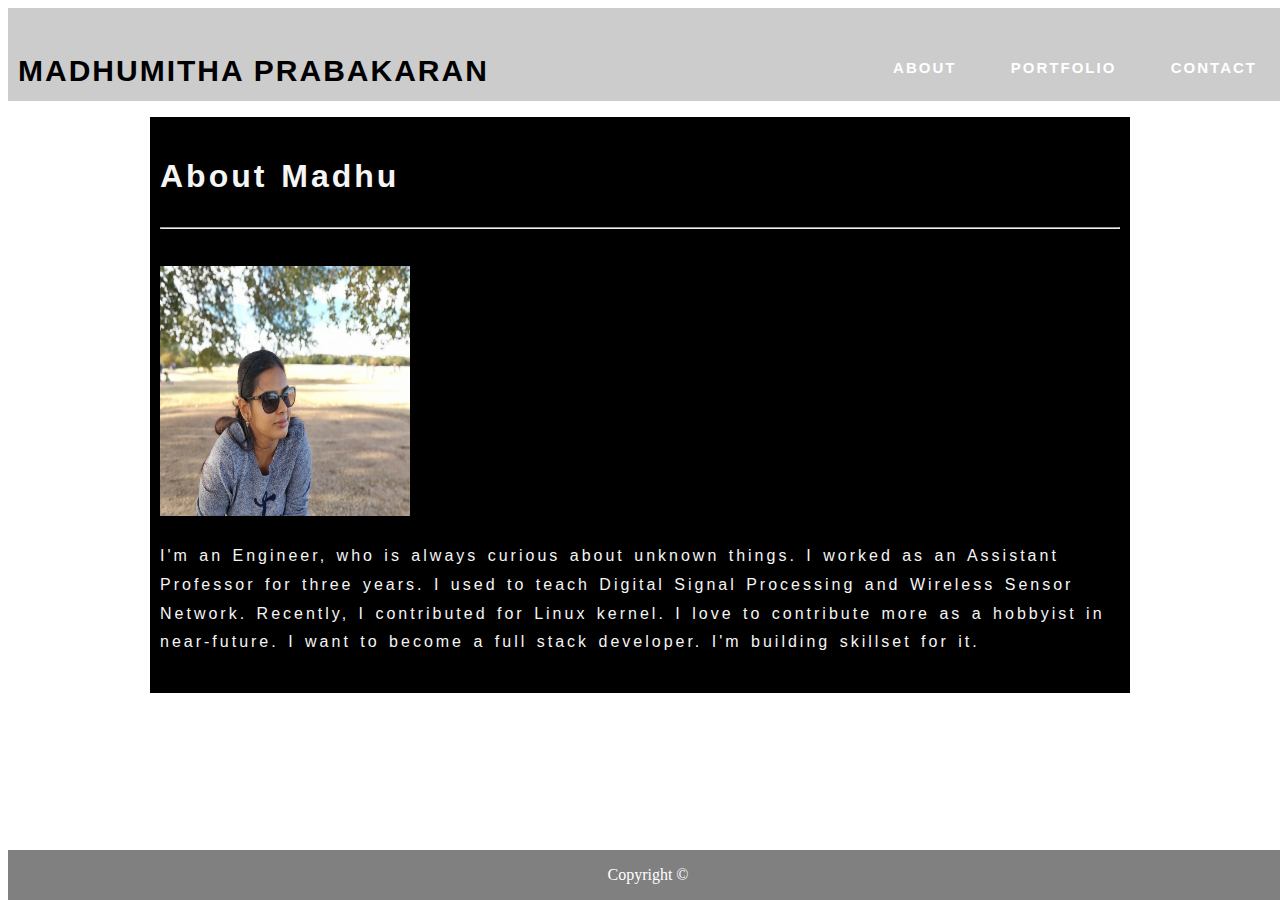
==== index.html @ 201b6ed0 "Today's work" ====
<!DOCTYPE html>
<html lang="en">
<head>
    <meta charset="UTF-8" />

    <title> Portfolio Page </title>

    <link rel="stylesheet" type="text/css" href="assets/css/style.css">

</head>

<body>
    <div class="header"> 
    <header> 
        <div>
        <h1> MADHUMITHA PRABAKARAN  </h1>
        </div> 
        <ul>
            <li> <a href="#">About</a></li>
            <li> <a href="#">Portfolio</a></li>
            <li> <a href="#">Contact</a></li>
        </ul>
        
    </header>
</div>

<div id="Content"> 

    <h1> About Madhu </h1>

    <hr>
    <br>
    <img src="assets/images/madhu.jpg" alt="Profile Picture" width="250px" height="250px">

    <p> 
        I'm an Engineer, who is always curious about unknown things. 
        I worked as an Assistant Professor for three years.
        I used to teach Digital Signal Processing and Wireless Sensor Network.
        Recently, I contributed for Linux kernel. 
        I love to contribute more as a hobbyist in near-future. 
        I want to become a full stack developer. I'm building skillset for it.  

    </p>
        
    <p>
        
    </p>
</div>


</body>

<footer>
    
    <p> Copyright &copy; </p>

</footer>
</html>
---- assets/css/style.css ----
html {
    background-color:  #ffffff;

}

/* Header Section */

.header {
background-color: rgba(0,0,0,.2);
color: blue;
width: 100%;
margin: 0 auto;
font-family: Arial, Helvetica, sans-serif;

padding-top: 10px;
    padding-right: 10px;
    padding-left: 10px;
}

.header h1 {
display: block;
color: black;
font-size: 30px;
font-family: 'Raleway', sans-serif;
letter-spacing: 2px;
font-weight: 800;
float: left;
padding: auto;
}
  
.header ul{
    text-align: right;
}

.header ul li{
    list-style: none;
    display: inline-block;
}

.header ul li a {
    display: block;
    text-decoration: none;
    text-transform: uppercase;
    color: #fff;
    font-size: 15px;
    font-family: Arial, Helvetica, sans-serif;
    letter-spacing: 2px;
    font-weight: 600;
    padding: 25px;
}

.header ul li a:hover{
    background-color: gray;
}

#Content {
    background-color: black;
    color: whitesmoke;
    letter-spacing: 3px;
    line-height: 1.8;
    word-spacing: 2px;
    font-family: Verdana, Geneva, Tahoma, sans-serif;


    width: 960px;
    margin: 0 auto;
    
    padding-top: 10px;
    padding-bottom: 20px;
    padding-right: 10px;
    padding-left: 10px;
    
}

/* Footer section */

footer {

    position: absolute;
    bottom: 0;
    width: 100%;
    background-color: gray;

}

footer p {
    text-align: center;
    color: white;
   
}

/* contact form */



input[type=text], select, textarea {

    width: 100%;
    padding: 10px;
    border: 1px solid #ccc;
    border-radius: 4px;
    box-sizing: border-box;
    margin-top:6px;
    margin-bottom: 16px;
    font-size: 15px;

}


input[type=submit]{
    background-color: skyblue;
    color:beige;
    padding: 12px 20px;
    border: none;
    border-radius: 4px;
    cursor: pointer;
    font-size: 20px;
    
}

input[type=submit]:hover {
    background-color: skyblue;
    font-family: Arial, Helvetica, sans-serif;
    
}

.Contact{
    border-radius: 5px;
    padding: 20px;
    background-color: #f2f2f2;
    font-family: Arial, Helvetica, sans-serif;

    margin: 0 auto;
    width: 960px;
    

}
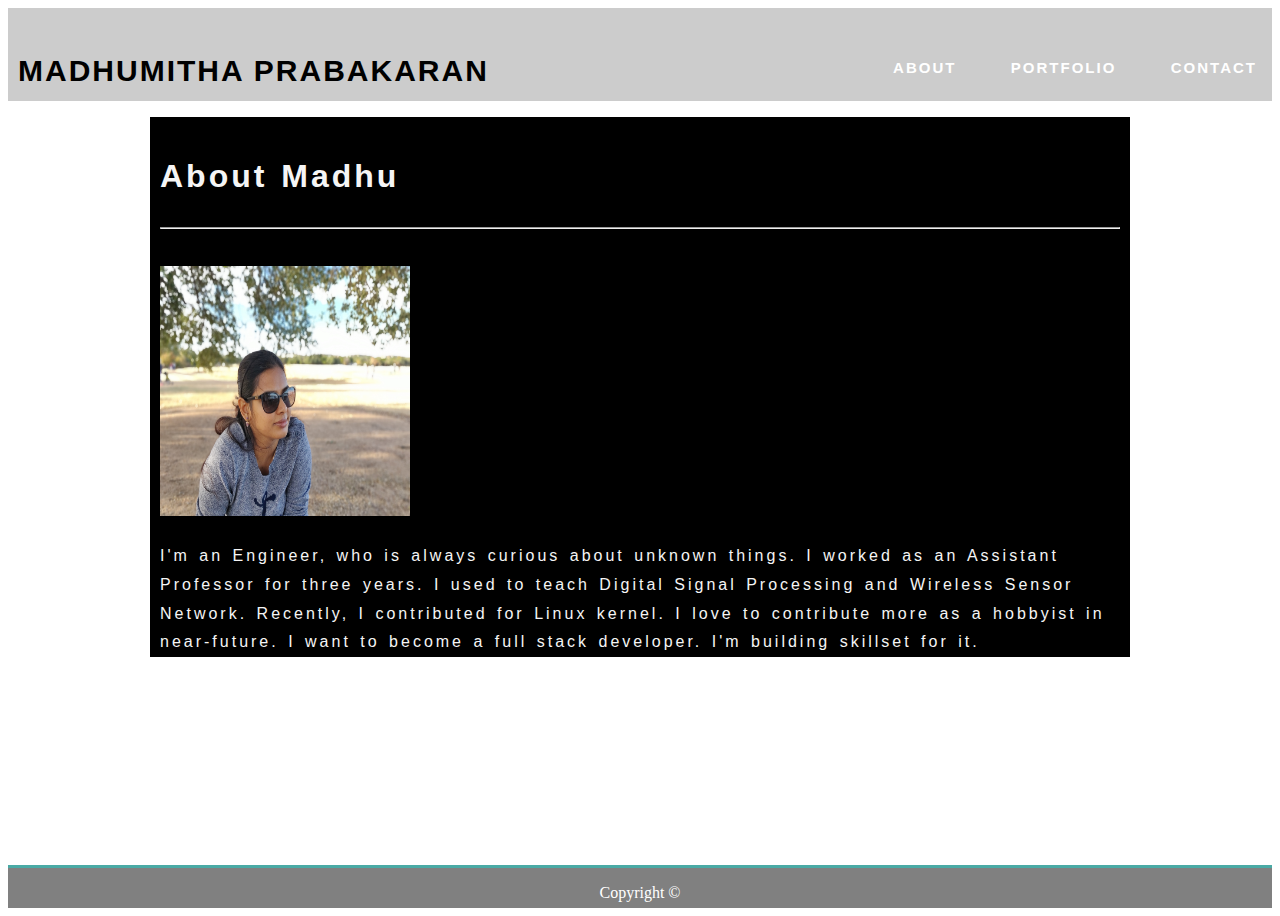
==== commit 12374c48: "Implement Portfolio page and modify footer for html pages." ====
--- a/index.html
+++ b/index.html
@@ -3,18 +3,17 @@
 <head>
     <meta charset="UTF-8" />
 
-    <title> Portfolio Page </title>
+    <title> About Madhu </title>
 
     <link rel="stylesheet" type="text/css" href="assets/css/style.css">
 
 </head>
 
 <body>
-    <div class="header"> 
+<div class="page-container"> 
+<div class="header" > 
     <header> 
-        <div>
-        <h1> MADHUMITHA PRABAKARAN  </h1>
-        </div> 
+        <h1> MADHUMITHA PRABAKARAN  </h1> 
         <ul>
             <li> <a href="#">About</a></li>
             <li> <a href="#">Portfolio</a></li>
@@ -42,17 +41,13 @@
 
     </p>
         
-    <p>
-        
-    </p>
 </div>
-
-
-</body>
-
-<footer>
+ 
+<footer class="footer">
     
     <p> Copyright &copy; </p>
 
 </footer>
+</div>
+</body>
 </html>--- a/assets/css/style.css
+++ b/assets/css/style.css
@@ -1,6 +1,12 @@
 html {
     background-color:  #ffffff;
 
+}
+
+.page-container {
+    position: relative;
+    min-height: 100vh;
+    overflow: auto;
 }
 
 /* Header Section */
@@ -66,7 +72,7 @@
     margin: 0 auto;
     
     padding-top: 10px;
-    padding-bottom: 20px;
+    padding-bottom: 2.5 rem;
     padding-right: 10px;
     padding-left: 10px;
     
@@ -74,22 +80,24 @@
 
 /* Footer section */
 
-footer {
+.footer {
 
     position: absolute;
     bottom: 0;
     width: 100%;
+    height: 2.5rem;
     background-color: gray;
+    border-top: 3px solid #4aaaa5;
 
 }
 
-footer p {
+.footer p {
     text-align: center;
     color: white;
    
 }
 
-/* contact form */
+/* Contact form */
 
 
 
@@ -124,7 +132,7 @@
     
 }
 
-.Contact{
+#Contact {
     border-radius: 5px;
     padding: 20px;
     background-color: #f2f2f2;
@@ -132,6 +140,49 @@
 
     margin: 0 auto;
     width: 960px;
+}
+
+/* Portfolio pages */
+
+#Portfolio {
+
+    background-color: #ffffff;
+    margin: 0 auto;
+    width: 960px;
+
+    border-radius: 5px;
+    padding: 20px;
+
+}
+
+.container_img  img{
+    display: block;
+    float:left;
+    margin: 0 auto;
+    padding: 20px;
+    width: 230px;
+    height: 230px;
     
+}
+
+.container_img #Books{
+    clear:left;
+}
+
+.container_img #Kernel{
+    clear: left;
+}
+
+.text-wrapper{
+    width: 100%;
+    position: relative;
+    margin-top: -40%;
+}
+
+.text-wrapper h2{
+    text-align: center;
+    color: black;
+    font-size: 10vw;
+    font-family: 'Times New Roman', Times, serif;
 
 }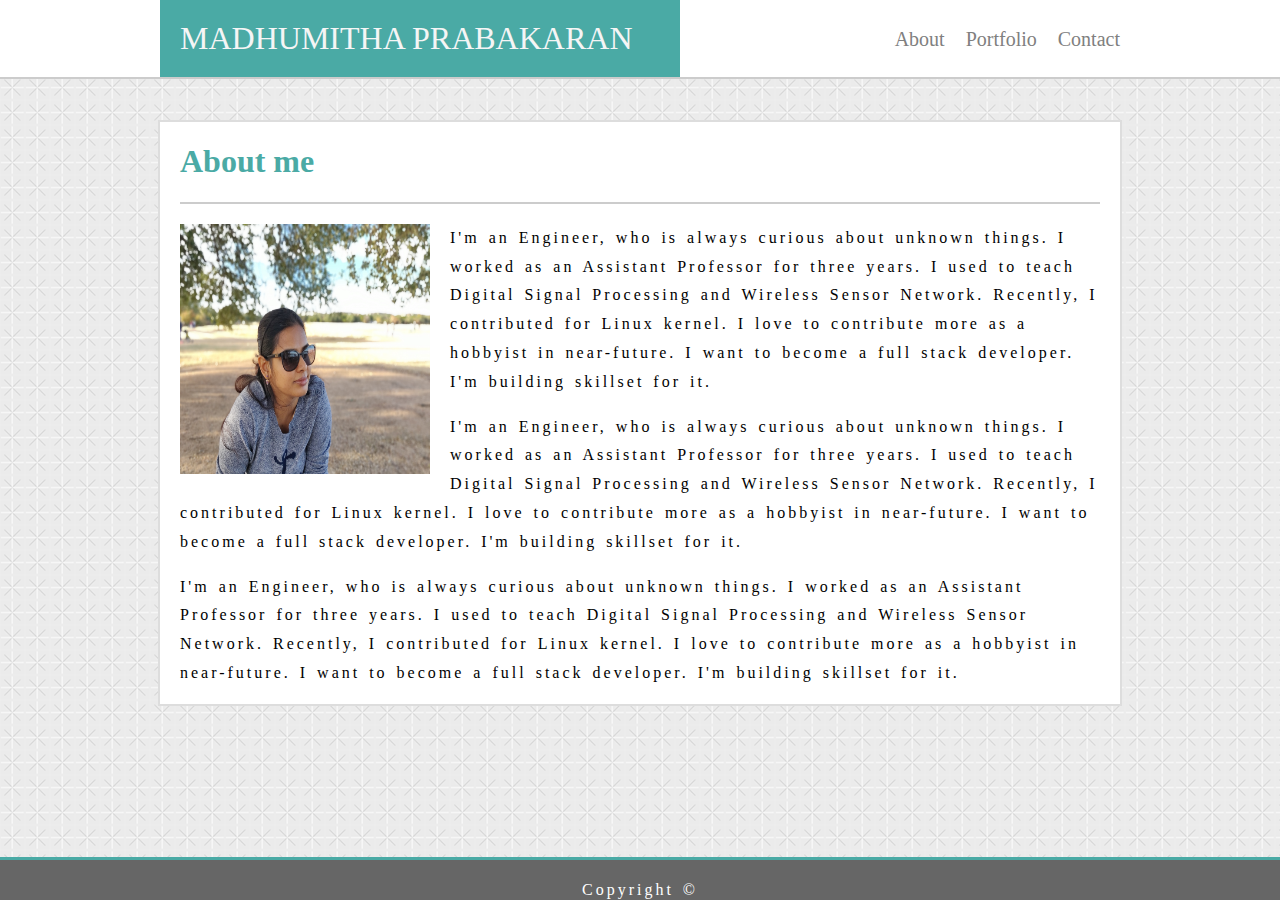
==== commit da169b80: "Message" ====
--- a/index.html
+++ b/index.html
@@ -10,44 +10,73 @@
 </head>
 
 <body>
-<div class="page-container"> 
+
 <div class="header" > 
-    <header> 
-        <h1> MADHUMITHA PRABAKARAN  </h1> 
-        <ul>
-            <li> <a href="#">About</a></li>
-            <li> <a href="#">Portfolio</a></li>
-            <li> <a href="#">Contact</a></li>
-        </ul>
-        
-    </header>
+
+    <div class="container"> 
+
+            <div class="logo"> 
+                <a href="#"> MADHUMITHA PRABAKARAN </a> 
+             </div>
+    
+        <div class="nav">  
+            <nav> 
+                <ul>
+                    <li> <a href="#">About</a></li>
+                    <li> <a href="#">Portfolio</a></li>
+                    <li> <a href="#">Contact</a></li>
+                </ul>
+            </nav>
+        </div>   
+    </div>       
 </div>
 
-<div id="Content"> 
+<div class="content"> 
+    
+       <div class="heading"> 
+            <h1> About me </h1>
+        </div>
 
-    <h1> About Madhu </h1>
-
-    <hr>
-    <br>
-    <img src="assets/images/madhu.jpg" alt="Profile Picture" width="250px" height="250px">
-
-    <p> 
+        <div class=profile> 
+                <img src="assets/images/madhu.jpg" alt="Profile Picture" width="250px" height="250px">
+        
+            <p> 
         I'm an Engineer, who is always curious about unknown things. 
         I worked as an Assistant Professor for three years.
         I used to teach Digital Signal Processing and Wireless Sensor Network.
         Recently, I contributed for Linux kernel. 
         I love to contribute more as a hobbyist in near-future. 
         I want to become a full stack developer. I'm building skillset for it.  
+            </p>
+    
+            <p>
+        I'm an Engineer, who is always curious about unknown things. 
+        I worked as an Assistant Professor for three years.             I used to teach Digital Signal Processing and Wireless Sensor Network.
+            Recently, I contributed for Linux kernel. 
+            I love to contribute more as a hobbyist in near-future. 
+            I want to become a full stack developer. I'm building skillset for it.  
+            </p>
+        
+            <p> 
+        I'm an Engineer, who is always curious about unknown things. 
+        I worked as an Assistant Professor for three years.
+        I used to teach Digital Signal Processing and Wireless Sensor Network.
+        Recently, I contributed for Linux kernel. 
+        I love to contribute more as a hobbyist in near-future. 
+        I want to become a full stack developer. I'm building skillset for it.
+            </p>
+        </div>      
+    
+</div>
 
-    </p>
-        
-</div>
  
+<div class="footer"> 
 <footer class="footer">
     
     <p> Copyright &copy; </p>
 
 </footer>
 </div>
+
 </body>
 </html>--- a/assets/css/style.css
+++ b/assets/css/style.css
@@ -1,100 +1,134 @@
-html {
-    background-color:  #ffffff;
-
-}
-
-.page-container {
-    position: relative;
-    min-height: 100vh;
-    overflow: auto;
-}
-
-/* Header Section */
+
+
+body {
+    width:100%;
+    margin: auto;
+    background-image: url('../images/criss-cross.png');
+}
+
+.container {
+    width: 960px;
+    margin: 0 auto;
+}
 
 .header {
-background-color: rgba(0,0,0,.2);
-color: blue;
-width: 100%;
-margin: 0 auto;
-font-family: Arial, Helvetica, sans-serif;
-
-padding-top: 10px;
-    padding-right: 10px;
-    padding-left: 10px;
-}
-
-.header h1 {
-display: block;
-color: black;
-font-size: 30px;
-font-family: 'Raleway', sans-serif;
-letter-spacing: 2px;
-font-weight: 800;
-float: left;
-padding: auto;
-}
-  
-.header ul{
-    text-align: right;
-}
-
-.header ul li{
+    z-index: 1;
+    background: #ffffff;
+    width: 100%;
+    
+    position: absolute;
+    top:0;
+    left: 0;
+    right:0;
+    border-style: solid;
+    border-color: #cccccc;
+
+    border-width: 2px;
+    border-left-style: hidden;
+    border-right-style: hidden;
+    border-top-style: hidden;
+
+}
+
+.logo {
+    background-color: #4aaaa5;
+    width: 500px;
+    padding-top: 20px;
+    padding-bottom: 20px;
+    float: left;
+    text-align: justify;
+    padding-left: 20px;
+    font-size: 200%;
+    font-family: 'Times New Roman', Times, serif;
+    text-align: justify;
+}
+
+.logo a {
+    color: whitesmoke;
+}
+
+a {
+    text-decoration: none;
+}
+
+li {
     list-style: none;
-    display: inline-block;
-}
-
-.header ul li a {
-    display: block;
-    text-decoration: none;
-    text-transform: uppercase;
-    color: #fff;
-    font-size: 15px;
-    font-family: Arial, Helvetica, sans-serif;
-    letter-spacing: 2px;
-    font-weight: 600;
-    padding: 25px;
-}
-
-.header ul li a:hover{
-    background-color: gray;
-}
-
-#Content {
-    background-color: black;
-    color: whitesmoke;
+    float: left;
+    margin-left: 10px;
+    padding-left: 11px;
+    padding-top: 12px;
+    font-family: 'Times New Roman', Times, serif;
+    font-size: 20px;
+}
+
+.nav {
+    float: right;
+}
+
+.nav a {
+    color: gray;
+}
+
+/* Content Section */
+
+.content {
+    background-color: #ffffff;
+    width: 920px;
+    margin: 0 auto;
+
+    margin-top: 120px;
+    
+    border-style: solid;
+    border-color: #dddddd;
+
+    border-width: 2px;
+
+    padding-left: 20px;
+    padding-right: 20px;
+}
+
+.heading {
+    color: #4aaaa5;
+    border-style: solid;
+    border-color: #cccccc;
+
+    border-width: 2px;
+    border-left-style: hidden;
+    border-right-style: hidden;
+    border-top-style: hidden;
+}
+
+.profile
+{
+    margin-top: 20px;
+}
+
+img {
+    margin-right:20px;
+    float: left;
+}
+
+ p {
     letter-spacing: 3px;
     line-height: 1.8;
     word-spacing: 2px;
-    font-family: Verdana, Geneva, Tahoma, sans-serif;
-
-
-    width: 960px;
-    margin: 0 auto;
-    
-    padding-top: 10px;
-    padding-bottom: 2.5 rem;
-    padding-right: 10px;
-    padding-left: 10px;
-    
-}
-
+    font-family: 'Times New Roman', Times, serif;
+}
 /* Footer section */
 
 .footer {
-
-    position: absolute;
+    position: fixed;
     bottom: 0;
     width: 100%;
     height: 2.5rem;
-    background-color: gray;
+    background-color: #666666;
     border-top: 3px solid #4aaaa5;
 
 }
 
 .footer p {
     text-align: center;
-    color: white;
-   
+    color: white; 
 }
 
 /* Contact form */
@@ -116,7 +150,7 @@
 
 
 input[type=submit]{
-    background-color: skyblue;
+    background-color: #4aaaa5;
     color:beige;
     padding: 12px 20px;
     border: none;
@@ -135,13 +169,26 @@
 #Contact {
     border-radius: 5px;
     padding: 20px;
-    background-color: #f2f2f2;
+    background-color: #ffffff;
     font-family: Arial, Helvetica, sans-serif;
 
     margin: 0 auto;
     width: 960px;
-}
-
+    margin-top: 120px;
+}
+
+#con_head {
+    color: #4aaaa5;
+    border-style: solid;
+    border-color: #cccccc;
+
+    border-width: 2px;
+    border-left-style: hidden;
+    border-right-style: hidden;
+    border-top-style: hidden;
+
+    padding-bottom: 10px;
+}
 /* Portfolio pages */
 
 #Portfolio {
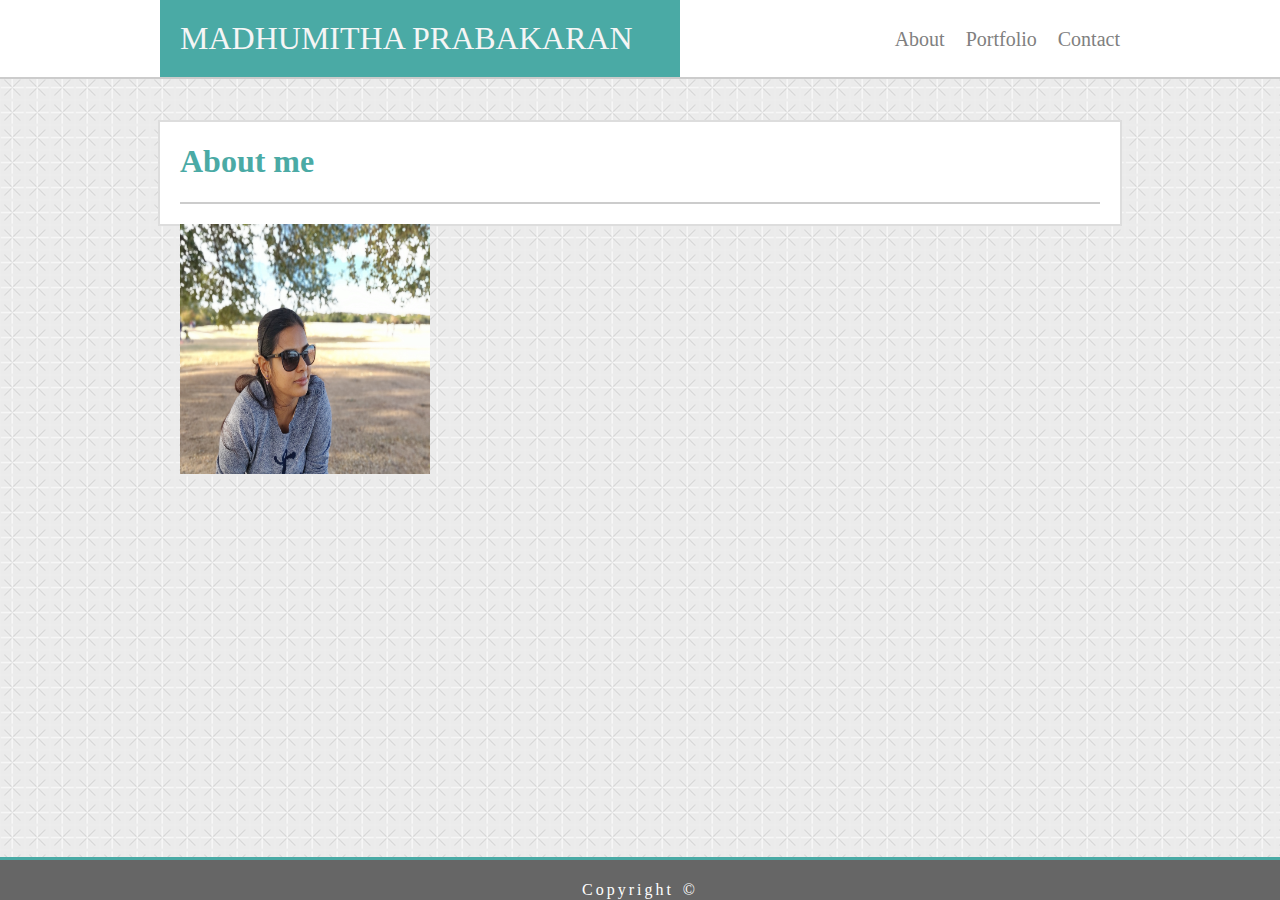
==== commit bdbae143: "Update index.html" ====
--- a/index.html
+++ b/index.html
@@ -22,9 +22,9 @@
         <div class="nav">  
             <nav> 
                 <ul>
-                    <li> <a href="#">About</a></li>
-                    <li> <a href="#">Portfolio</a></li>
-                    <li> <a href="#">Contact</a></li>
+                    <li> <a href="index.html">About</a></li>
+                    <li> <a href="portfolio.html">Portfolio</a></li>
+                    <li> <a href="contact.html">Contact</a></li>
                 </ul>
             </nav>
         </div>   
@@ -38,33 +38,11 @@
         </div>
 
         <div class=profile> 
-                <img src="assets/images/madhu.jpg" alt="Profile Picture" width="250px" height="250px">
+                <img src="assets/images/madhu.jpg" alt="Profile Picture">
         
-            <p> 
-        I'm an Engineer, who is always curious about unknown things. 
-        I worked as an Assistant Professor for three years.
-        I used to teach Digital Signal Processing and Wireless Sensor Network.
-        Recently, I contributed for Linux kernel. 
-        I love to contribute more as a hobbyist in near-future. 
-        I want to become a full stack developer. I'm building skillset for it.  
-            </p>
-    
-            <p>
-        I'm an Engineer, who is always curious about unknown things. 
-        I worked as an Assistant Professor for three years.             I used to teach Digital Signal Processing and Wireless Sensor Network.
-            Recently, I contributed for Linux kernel. 
-            I love to contribute more as a hobbyist in near-future. 
-            I want to become a full stack developer. I'm building skillset for it.  
-            </p>
+        <p> 
         
-            <p> 
-        I'm an Engineer, who is always curious about unknown things. 
-        I worked as an Assistant Professor for three years.
-        I used to teach Digital Signal Processing and Wireless Sensor Network.
-        Recently, I contributed for Linux kernel. 
-        I love to contribute more as a hobbyist in near-future. 
-        I want to become a full stack developer. I'm building skillset for it.
-            </p>
+        </p>
         </div>      
     
 </div>
@@ -79,4 +57,4 @@
 </div>
 
 </body>
-</html>+</html>
--- a/assets/css/style.css
+++ b/assets/css/style.css
@@ -12,7 +12,6 @@
 }
 
 .header {
-    z-index: 1;
     background: #ffffff;
     width: 100%;
     
@@ -75,8 +74,10 @@
     background-color: #ffffff;
     width: 920px;
     margin: 0 auto;
+    position: relative;
 
     margin-top: 120px;
+    margin-bottom: 50px;
     
     border-style: solid;
     border-color: #dddddd;
@@ -85,6 +86,11 @@
 
     padding-left: 20px;
     padding-right: 20px;
+}
+
+.content img{
+    width:250px;
+    height:250px;
 }
 
 .heading {
@@ -132,11 +138,7 @@
 }
 
 /* Contact form */
-
-
-
 input[type=text], select, textarea {
-
     width: 100%;
     padding: 10px;
     border: 1px solid #ccc;
@@ -145,7 +147,6 @@
     margin-top:6px;
     margin-bottom: 16px;
     font-size: 15px;
-
 }
 
 
@@ -156,14 +157,12 @@
     border: none;
     border-radius: 4px;
     cursor: pointer;
-    font-size: 20px;
-    
+    font-size: 20px;   
 }
 
 input[type=submit]:hover {
     background-color: skyblue;
-    font-family: Arial, Helvetica, sans-serif;
-    
+    font-family: Arial, Helvetica, sans-serif;   
 }
 
 #Contact {
@@ -175,6 +174,7 @@
     margin: 0 auto;
     width: 960px;
     margin-top: 120px;
+    margin-bottom: 50px;
 }
 
 #con_head {
@@ -191,45 +191,145 @@
 }
 /* Portfolio pages */
 
-#Portfolio {
-
+.Portfolio {
     background-color: #ffffff;
-    margin: 0 auto;
-    width: 960px;
-
-    border-radius: 5px;
-    padding: 20px;
-
+    width: 920px;
+    margin: 0 auto;
+    position: relative;
+
+    margin-top: 120px;
+    margin-bottom: 50px;
+    
+    border-style: solid;
+    border-color: #dddddd;
+
+    border-width: 2px;
+
+    padding-left: 20px;
+    padding-right: 20px;
+
+    overflow: auto;
+}
+
+.port {
+    color: #4aaaa5;
+    border-style: solid;
+    border-color: #cccccc;
+
+    border-width: 2px;
+    border-left-style: hidden;
+    border-right-style: hidden;
+    border-top-style: hidden;
 }
 
 .container_img  img{
-    display: block;
     float:left;
     margin: 0 auto;
     padding: 20px;
     width: 230px;
-    height: 230px;
-    
-}
-
-.container_img #Books{
+    height: 230px; 
+    position: relative;
+    
+}
+
+.container h1 {
+    float:left;
+    position:relative;
+    padding: 20px;
+}
+
+.Books{
     clear:left;
 }
 
-.container_img #Kernel{
+.Books h1{
+    clear:left;
+}
+
+.Kernel{
     clear: left;
 }
 
-.text-wrapper{
-    width: 100%;
-    position: relative;
-    margin-top: -40%;
-}
-
-.text-wrapper h2{
-    text-align: center;
-    color: black;
-    font-size: 10vw;
-    font-family: 'Times New Roman', Times, serif;
-
-}+.Kernel h1{
+    clear: left;
+}
+
+.clear {
+    clear: both;
+}
+
+.text_m h1{
+    position: absolute;
+    margin: 0 auto;
+    text-align: center;
+    color: white;
+
+    background: #4aaaa5;
+    opacity: 0.7;
+    width:210px;
+
+    margin-top: 200px;
+    padding-left: 20px;
+    margin-left: 20px;
+}
+
+.text_e h1{
+    display: inline-block;
+    position: relative;
+
+    text-align: center;
+    color: white;
+
+    background: #4aaaa5;
+    opacity: 0.7;
+    width:230px;
+
+    margin-top: 200px;
+    right: 250px;
+    
+}
+
+.text_b h1{
+    position: absolute;
+    text-align: center;
+    color: white;
+
+    background: #4aaaa5;
+    opacity: 0.7;
+    width:210px;
+
+    margin-top: 200px;
+    padding-left: 20px;
+    margin-left: 20px;
+}
+
+.text_p h1{
+    display: inline-block;
+    position: relative;
+    text-align: center;
+    color: white;
+
+    background: #4aaaa5;
+    opacity: 0.7;
+    width:230px;
+
+    margin-top: 200px;
+    right: 250px;
+
+}
+
+.text_k h1{
+    
+    position: absolute;
+    text-align: center;
+    color: white;
+
+    background: #4aaaa5;
+    opacity: 0.7;
+
+    margin-top: 200px;
+    width:210px;
+    padding-left: 20px;
+    margin-left: 20px;
+   
+}
